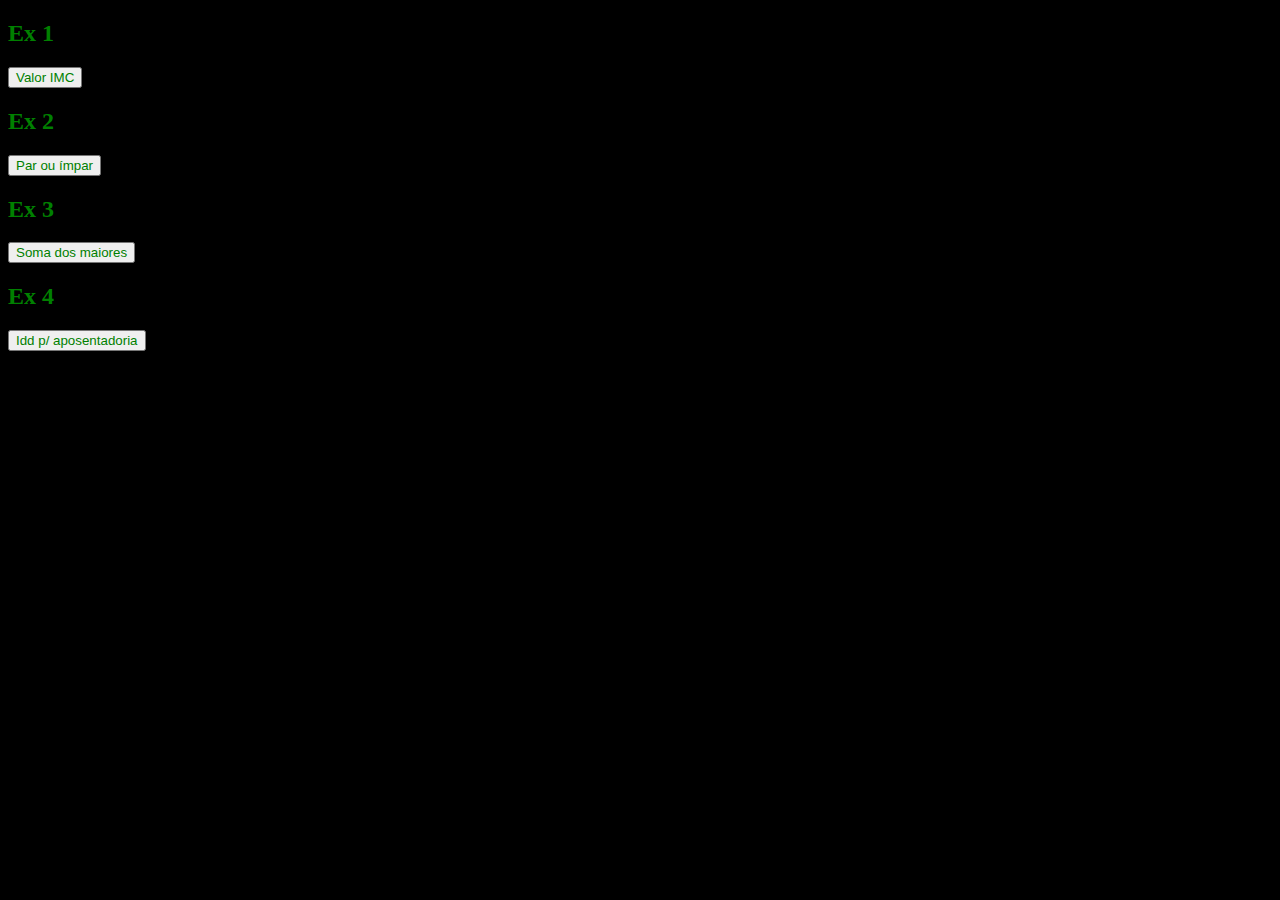
==== index.html @ f9e3f7ad "atividadeJS" ====
<!DOCTYPE html>
<html lang="pt-br">

<head>
    <meta charset="UTF-8">
    <meta http-equiv="X-UA-Compatible" content="IE=edge">
    <meta name="viewport" content="width=device-width, initial-scale=1.0">
    <title>Exercício javascript</title>
    <script type="text/javascript" src="myFirstJS.js"></script>
    <script type="text/javascript" src="par.js"></script>
    <script type="text/javascript" src="aposentadoria.js"></script>
    <script type="text/javascript" src="somamaiores.js"></script>
    <link href="style.css" rel="stylesheet">
</head>

<body class="bg">

    <h2>Ex 1</h2>
    <input type="button" value="Valor IMC" onclick="CalcularIMC()">

    <h2>Ex 2</h2>
    <input type="button" value="Par ou ímpar" onclick="CalcularPar()">

    <h2>Ex 3</h2>
    <input type="button" value="Soma dos maiores" onclick="CalcularSomaMaiores()">

    <h2>Ex 4</h2>
    <input type="button" value="Idd p/ aposentadoria" onclick="CalcularAposentadoria()">


</body>

</html>
---- style.css ----
* {
    color: green;
}

.bg {
    background-color: black;
}
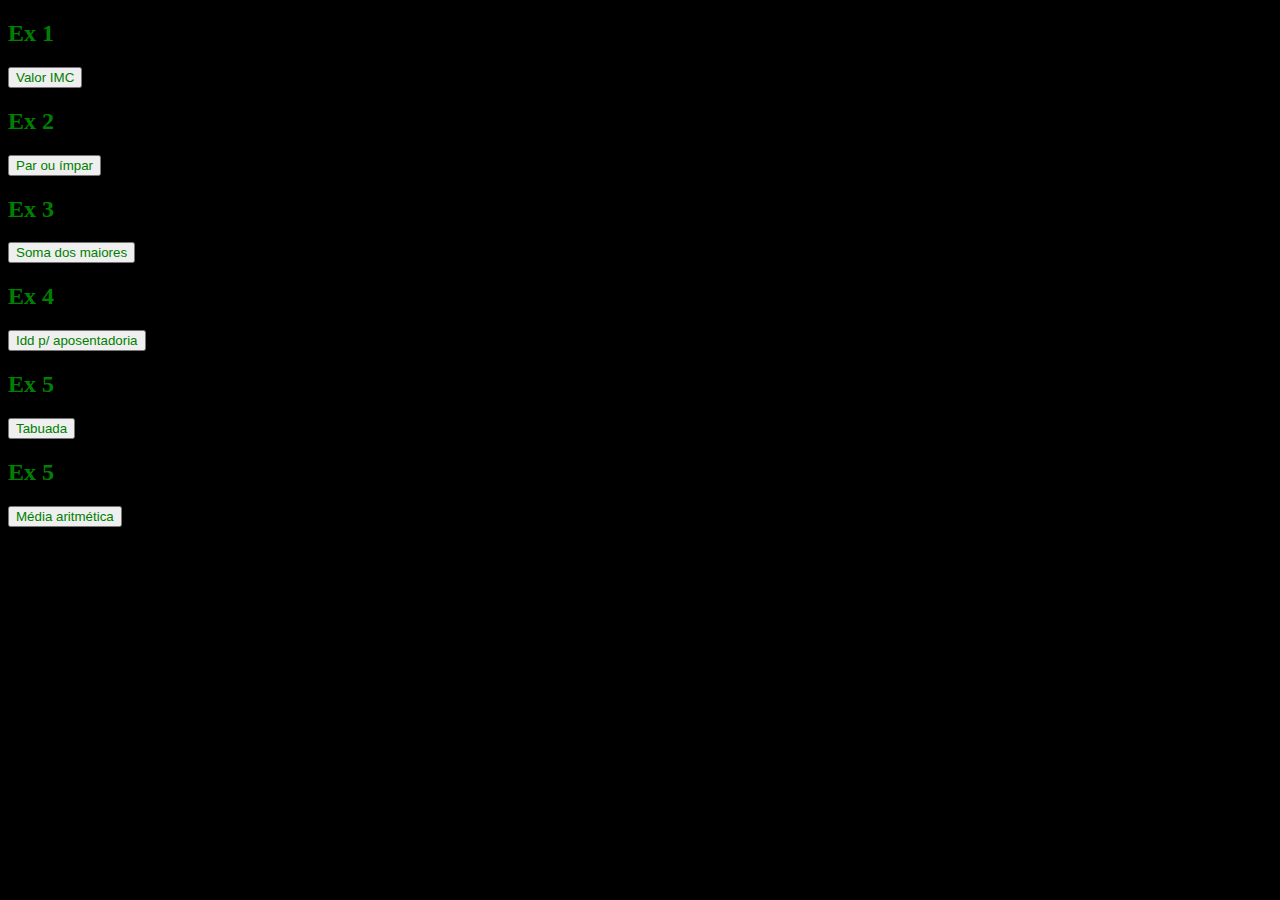
==== commit 3f3e2376: "exercicio" ====
--- a/index.html
+++ b/index.html
@@ -10,6 +10,8 @@
     <script type="text/javascript" src="par.js"></script>
     <script type="text/javascript" src="aposentadoria.js"></script>
     <script type="text/javascript" src="somamaiores.js"></script>
+    <script type="text/javascript" src="tabuada.js"></script>
+    <script type="text/javascript" src="media.js"></script>
     <link href="style.css" rel="stylesheet">
 </head>
 
@@ -27,6 +29,11 @@
     <h2>Ex 4</h2>
     <input type="button" value="Idd p/ aposentadoria" onclick="CalcularAposentadoria()">
 
+    <h2>Ex 5</h2>
+    <input type="button" value="Tabuada" onclick="CalcularTabuada()">
+
+    <h2>Ex 5</h2>
+    <input type="button" value="Média aritmética" onclick="CalcularMedia()">
 
 </body>
 
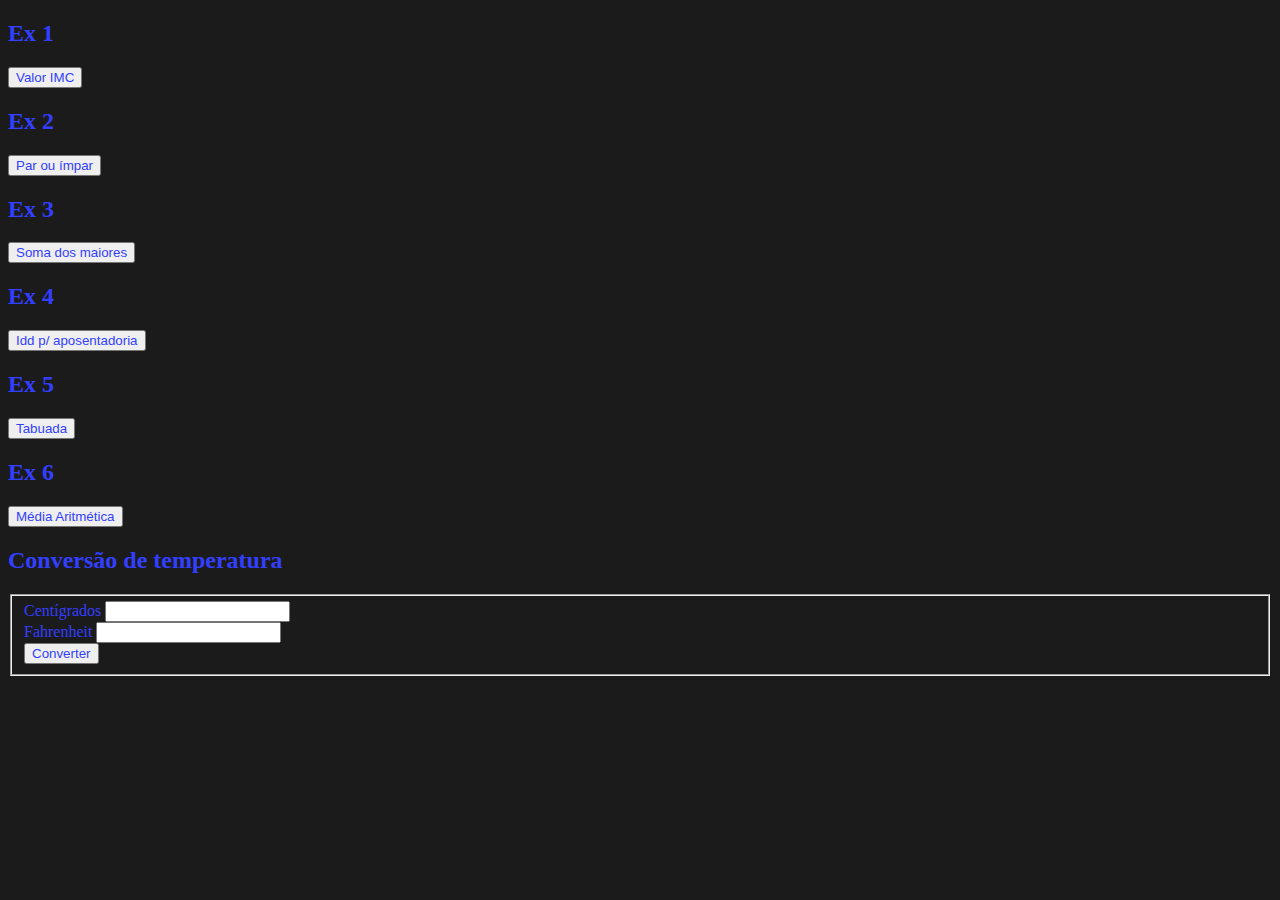
==== commit bb8e4f89: "ajustes" ====
--- a/index.html
+++ b/index.html
@@ -10,8 +10,7 @@
     <script type="text/javascript" src="par.js"></script>
     <script type="text/javascript" src="aposentadoria.js"></script>
     <script type="text/javascript" src="somamaiores.js"></script>
-    <script type="text/javascript" src="tabuada.js"></script>
-    <script type="text/javascript" src="media.js"></script>
+    <script type="text/javascript" src="temperatura.js"></script>
     <link href="style.css" rel="stylesheet">
 </head>
 
@@ -32,8 +31,26 @@
     <h2>Ex 5</h2>
     <input type="button" value="Tabuada" onclick="CalcularTabuada()">
 
-    <h2>Ex 5</h2>
-    <input type="button" value="Média aritmética" onclick="CalcularMedia()">
+    <h2>Ex 6</h2>
+    <input type="button" value="Média Aritmética" onclick="CalcularMediaAritmetica()">
+
+    <h2>Conversão de temperatura</h2>
+
+    <fieldset>
+
+        <label for="Centigrados">Centígrados</label>
+        <input type="number" id="Centigrados">
+
+        <br>
+
+        <label for="Fahrenheit">Fahrenheit</label>
+        <input type="number" id="Fahrenheit">
+
+        <br>
+
+        <input type="button" value="Converter" onClick="ConverterTemperatura();">
+
+     </fieldset>
 
 </body>
 
--- a/style.css
+++ b/style.css
@@ -1,7 +1,7 @@
 * {
-    color: green;
+    color: #333fff;
 }
 
 .bg {
-    background-color: black;
+    background-color: #1c1b1b;
 }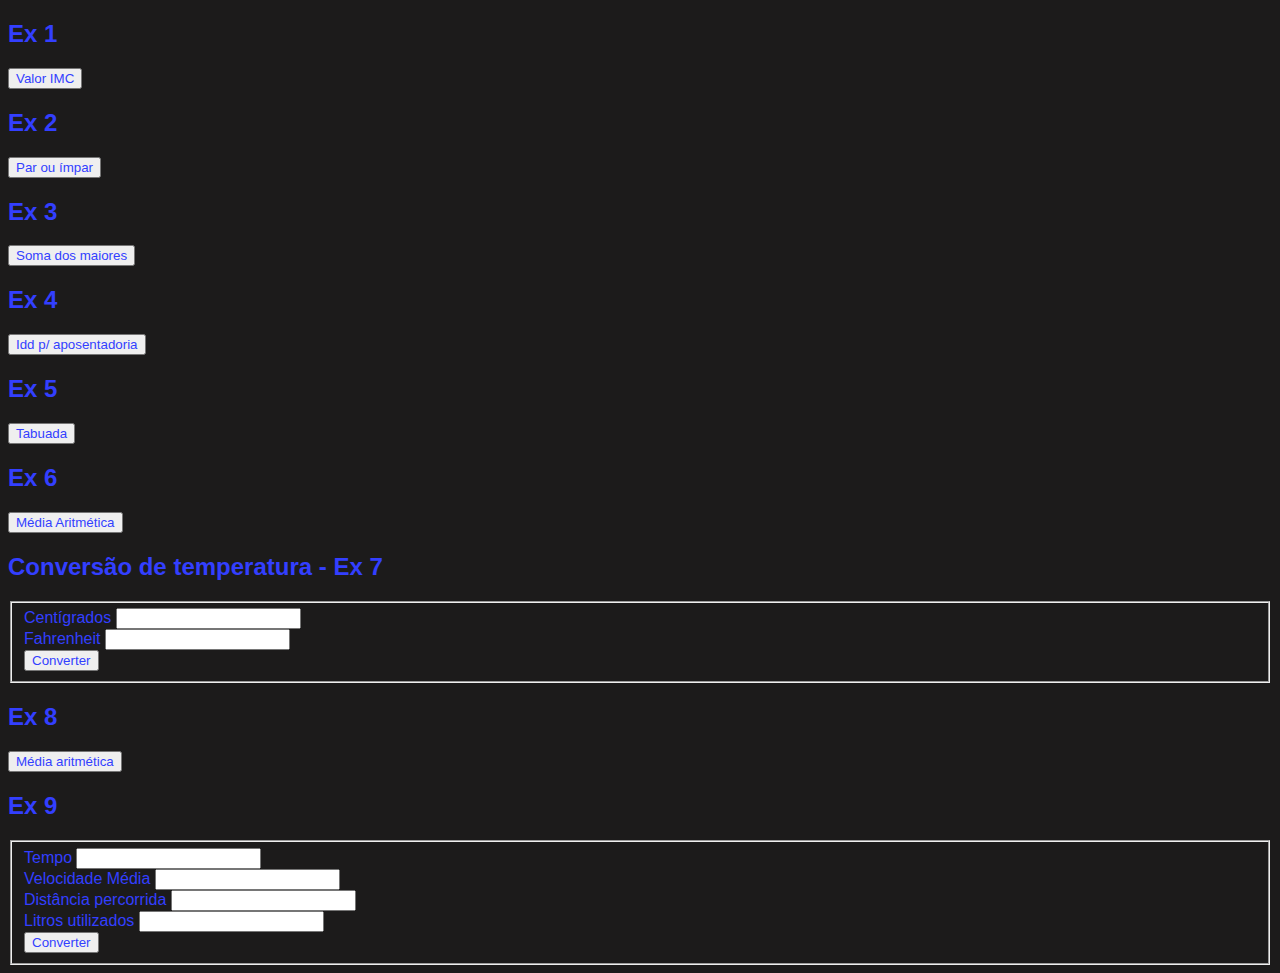
==== commit 25fc6709: "Merge branch 'master' of https://github.com/joao-pedro-ap/_myFirstJS" ====
--- a/index.html
+++ b/index.html
@@ -11,6 +11,9 @@
     <script type="text/javascript" src="aposentadoria.js"></script>
     <script type="text/javascript" src="somamaiores.js"></script>
     <script type="text/javascript" src="temperatura.js"></script>
+    <script type="text/javascript" src="tabuada.js"></script>
+    <script type="text/javascript" src="media.js"></script>
+    <script type="text/javascript" src="velocidade.js"></script>
     <link href="style.css" rel="stylesheet">
 </head>
 
@@ -34,12 +37,12 @@
     <h2>Ex 6</h2>
     <input type="button" value="Média Aritmética" onclick="CalcularMediaAritmetica()">
 
-    <h2>Conversão de temperatura</h2>
+    <h2>Conversão de temperatura - Ex 7</h2>
 
     <fieldset>
 
         <label for="Centigrados">Centígrados</label>
-        <input type="number" id="Centigrados">
+        <input type="number" id="Centigrados" onkeyup="ConverterTemperatura()" ;>
 
         <br>
 
@@ -50,7 +53,38 @@
 
         <input type="button" value="Converter" onClick="ConverterTemperatura();">
 
-     </fieldset>
+    </fieldset>
+
+    <h2>Ex 8</h2>
+    <input type="button" value="Média aritmética" onclick="CalcularMedia()">
+
+
+    <h2>Ex 9</h2>
+    <fieldset>
+
+        <label for="Tempo">Tempo</label>
+        <input type="number" id='Tempo' value="Tempo de viagem" onclick="CalcularVelocidade()">
+
+        <br>
+
+        <label for="Velocidade">Velocidade Média</label>
+        <input type="number" id='VelocidadeMedia' value="Velocidade" onclick="CalcularVelocidade()">
+
+        <br>
+
+        <label for="Distancia">Distância percorrida</label>
+        <input type="number" id='DistanciaPercorrida' value="Distancia" onclick="CalcularVelocidade()">
+
+        <br>
+
+        <label for="Litros">Litros utilizados</label>
+        <input type="number" id='Litros' value="Litros" onclick="CalcularVelocidade()">
+
+        <br>
+
+        <input type="button" value="Converter" onClick="CalcularVelocidade();">
+
+    </fieldset>
 
 </body>
 
--- a/style.css
+++ b/style.css
@@ -1,5 +1,6 @@
 * {
     color: #333fff;
+    font-family: Arial, Helvetica, sans-serif;
 }
 
 .bg {
